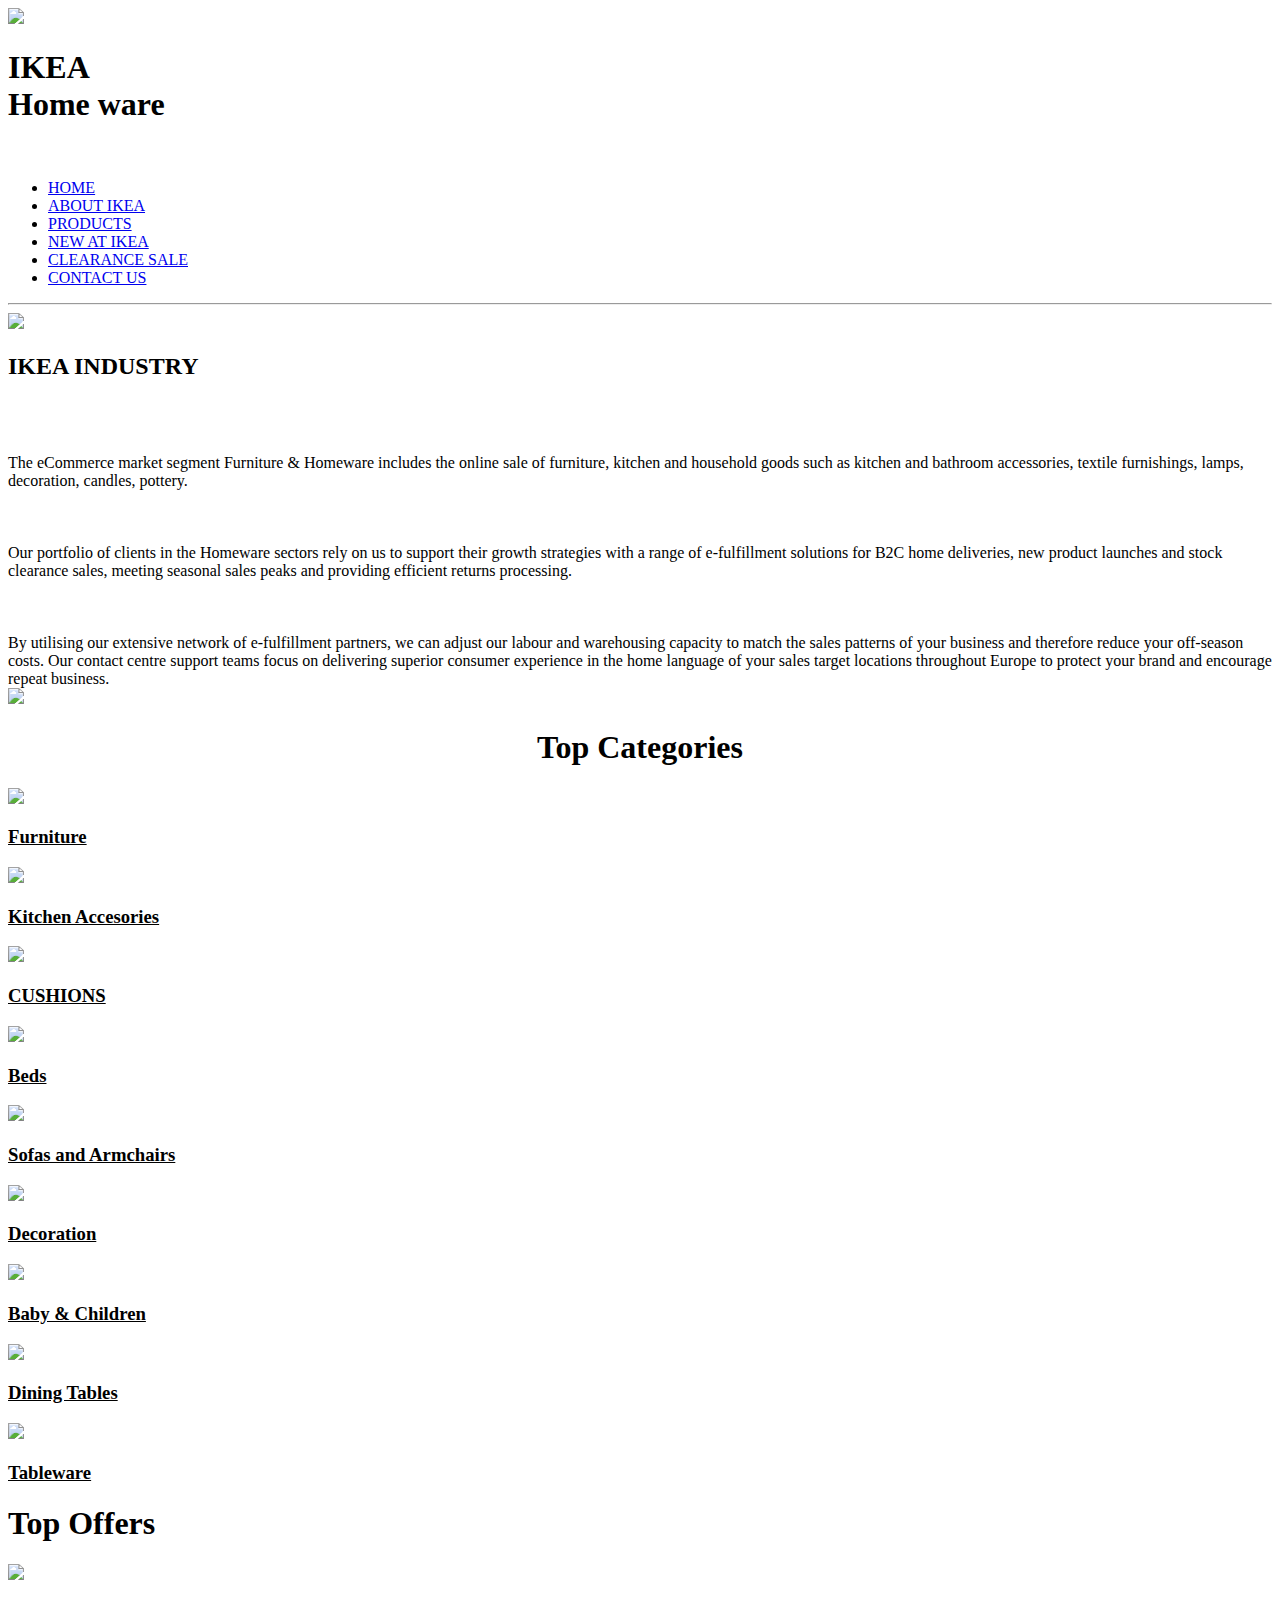
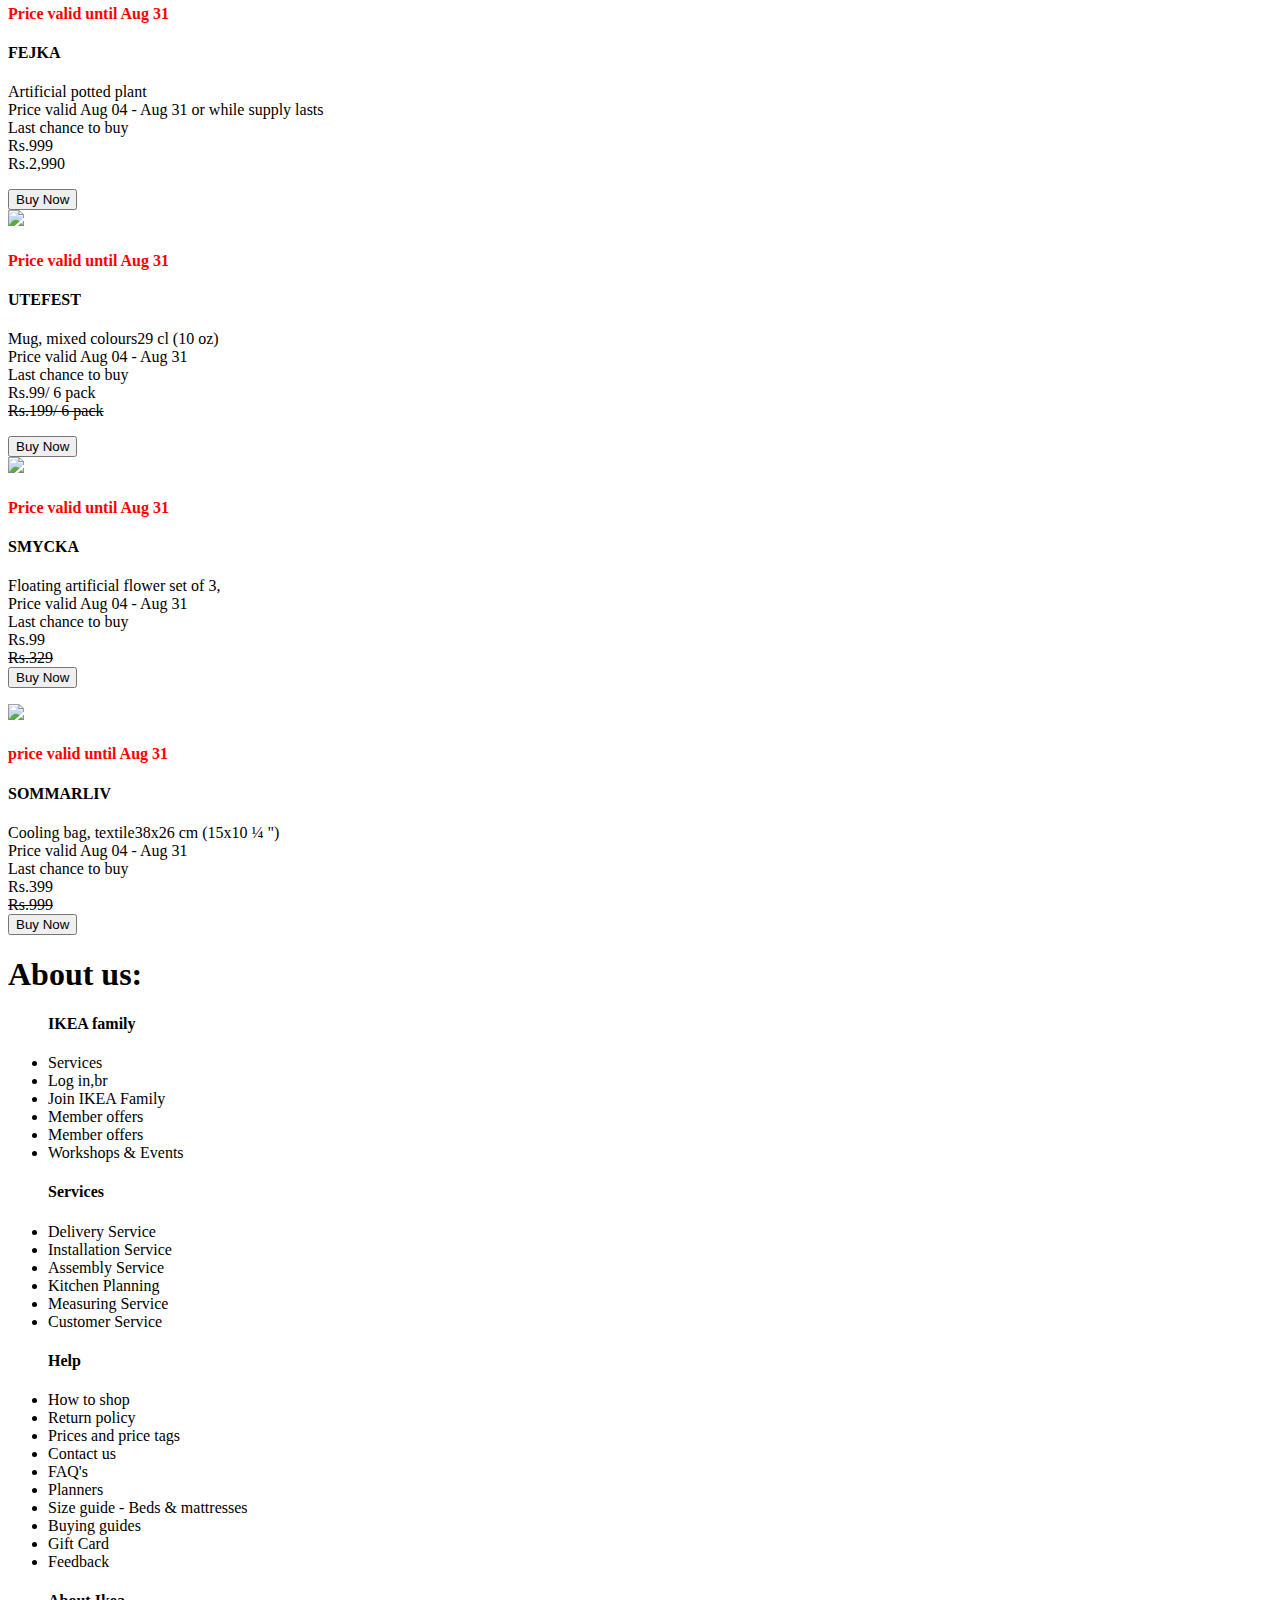
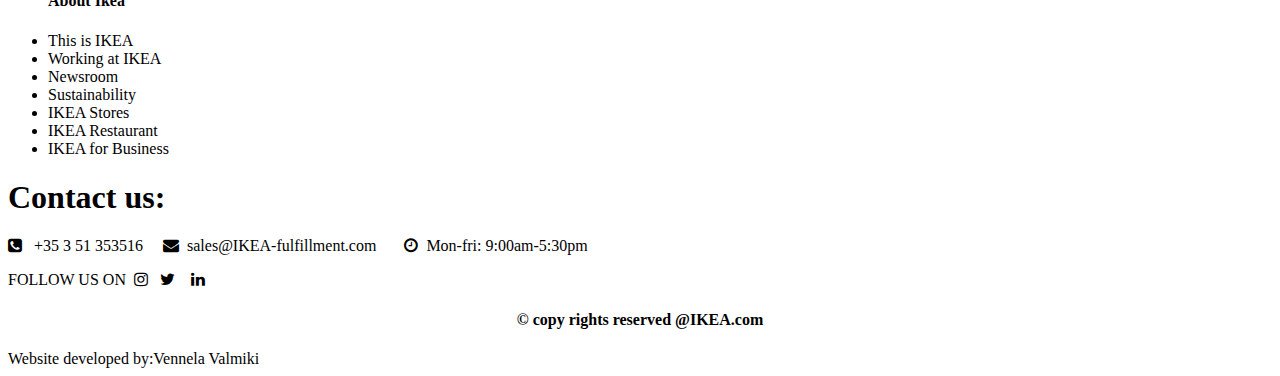
==== index.html @ 8fc07e14 "my mini project" ====
<!DOCTYPE html>
<html>
<head>
	<title>task11</title>
	<link rel="stylesheet" href="https://cdnjs.cloudflare.com/ajax/libs/font-awesome/4.7.0/css/font-awesome.min.css">
	<link rel="stylesheet" type="text/css" href="task11.css">
	<meta name="viewport" content="width=device-width, initial-scale=1.0">

	<header>
		<div class="form flexproperties">
			<div>
		<img src="https://upload.wikimedia.org/wikipedia/commons/thumb/c/c5/Ikea_logo.svg/1200px-Ikea_logo.svg.png">
			
			<p><h1>IKEA<br>Home ware</h1></p><br></div>
		</div>
	</header>
</head>
<body>
	<div class="navcontainer flexproperties"><nav>
	<ul>
  <li><a href="task11.html">HOME</a></li>
  <li><a href="task11b.html">ABOUT IKEA</a></li>
  <li><a href="task11c.html">PRODUCTS</a></li>
  <li><a href="task11d.html">NEW AT IKEA</a></li>
  <li><a href=" task11e.html"> CLEARANCE SALE</a></li>
  <li><a href="task11a.html">CONTACT US</a></li>
</ul>
</nav>
</div><hr>
<div class="container flexproperties">
 <img src="https://www.f4e-fulfillment.com/images/industries/homeware/homeware-headers.jpg">
</div>
<div class="actioncontianer flexproperties">
		<div class="mom">
	<h2>IKEA INDUSTRY</h2><br><br><br>
	The eCommerce market segment Furniture & Homeware includes the online sale of furniture, kitchen and household goods such as kitchen and bathroom accessories, textile furnishings, lamps, decoration, candles, pottery.<br><br><br><br>Our portfolio of clients in the Homeware sectors rely on us to support their growth strategies with a range of e-fulfillment solutions for B2C home deliveries, new product launches and stock clearance sales, meeting seasonal sales peaks and providing efficient returns processing.<br><br><br><br>
By utilising our extensive network of e-fulfillment partners, we can adjust our labour and warehousing capacity to match the sales patterns of your business and therefore reduce your off-season costs. Our contact centre support teams focus on delivering superior consumer experience in the home language of your sales target locations throughout Europe to protect your brand and encourage repeat business.</div>
<div class="dad">
	<img src="https://i.pinimg.com/564x/f2/1f/48/f21f482e9586b2c64c8fa50a25e06b8e.jpg">
	</div>

</div>
<h1 style="text-align: center;">Top Categories</h1>

<div class="fieldcontainer flexproperties">
	<div>
		<img src="https://i.pinimg.com/236x/58/23/0d/58230dc91c29a0e4dd1c8dab8f5af00c.jpg"><br><h3><u>Furniture</u></h3>
	</div>
			<div><img src="https://i.pinimg.com/236x/12/b7/2d/12b72d1c151d4eb450bf53ea0d3d60d1.jpg"><br><h3><u>Kitchen Accesories</u></h3></div>
			<div><img src="https://i.pinimg.com/236x/3b/15/27/3b1527965d1282cc372b0357d853f598.jpg"><h3><u>CUSHIONS</u></h3></div>
			<div><img src="https://www.ikea.com/images/beds-doublebeds-ikeabeds-fc986e413a132de53dc0201496614c9c.jpg?f=s"><br><h3><u>Beds</u></h3></div>
			<div><img src="https://www.ikea.com/images/sofa-sofas-ikea-sofasatikea-7330b8664c42d9189e67ac9336051d4a.jpg?f=s"><br><h3><u>Sofas and Armchairs</u></h3></div>
			<div><img src="https://www.ikea.com/images/decor-decors-decorations-ikea-ikeaindia-12fda5d85fd7088e0ffae11dd1f58bfe.jpg?f=s"><h3><u>Decoration</u></h3></div>
			<div><img src="https://www.ikea.com/images/baby-children-f16789216d40fac0f2aa0510f92dd81f.jpg?f=s"><br><h3><u>Baby & Children</u></h3></div>
			<div><img src="https://www.ikea.com/images/dining-diningable-ikea-ikeaindia-da69b765e5a2ed4bc2b176727f1380c3.jpg?f=s"><br><h3><u>Dining Tables</u></h3></div>
			<div><img src="https://www.ikea.com/images/eating-cutlery-ikea-ikeaindia-c32510d602ede1cc0681b2eda0e07edb.jpg?f=s"><br><h3><u>Tableware</u></h3></div>
	
	</div>
	<h1 style="text-align: left;">Top Offers</h1>
	<div class=" flexproperties offercontainer">
		<div><img src="https://www.ikea.com/in/en/images/products/fejka-artificial-potted-plant__0797065_PE766745_S5.JPG?f=s"><h4 style="color: red; text-align: left;">Price valid until Aug 31</h4>
			<h4 style="text-align: left;">FEJKA</h4><p>Artificial potted plant<br>

Price valid Aug 04 - Aug 31 or while supply lasts<br>
Last chance to buy<br>
<de>Rs.999<br></de>
Rs.2,990</p>
<button>Buy Now</button></div>
		
				
				<div><img src="https://www.ikea.com/in/en/images/products/utefest-mug__0809046_PE770933_S5.JPG?f=s"><h4 style="color: red; text-align: left;">Price valid until Aug 31</h4>
<h4 style="text-align: left;">UTEFEST</h4><p>
Mug, mixed colours29 cl (10 oz)<br>
Price valid Aug 04 - Aug 31 <br>
Last chance to buy<br>
Rs.99/ 6 pack<br>
<del>Rs.199/ 6 pack</del></p><button>Buy Now</button></div>
<div><img src="https://www.ikea.com/in/en/images/products/smycka-floating-artificial-flower-set-of-3__0817343_PE773969_S5.JPG?f=s"><h4 style="color: red; text-align: left;">Price valid until Aug 31</h4>
<h4 style="text-align: left;">SMYCKA</h4>

<p>Floating artificial flower set of 3,<br>
Price valid Aug 04 - Aug 31<br>
Last chance to buy<br>
Rs.99<br>
<del>Rs.329</del><br>
<button>Buy Now</button></p>
</div>
<div><img src="https://www.ikea.com/in/en/images/products/sommarliv-cooling-bag__0789735_PE764113_S5.JPG?f=s"><h4 style="color: red; text-align: left;">price valid until Aug 31</h4>
<h4 style="text-align: left;">SOMMARLIV</h4>
<p>Cooling bag, textile38x26 cm (15x10 ¼ ")<br>
Price valid Aug 04 - Aug 31 <br>
Last chance to buy<br>
Rs.399<br>
<del>Rs.999</del><br>
<button>Buy Now</button></p></div>
	</div>
	<div class="formcontainer flexproperties"><h1 style="text-align: left;">About us:</h1>
		<div>
		
			<ul>
				<h4>IKEA family</h4>
				<li>Services</li>
			<li>Log in,br</li>
			<li>Join IKEA Family<br></li>
			<li>Member offers<br></li>
			<li>Member offers<br></li>
			<li>Workshops & Events</li>
			</ul>
	
<ul><h4>Services</h4>
	<li>Delivery Service<br></li>
<li>Installation Service<br></li>
<li>Assembly Service<br></li>
<li>Kitchen Planning<br></li>
<li>Measuring Service<br></li>
<li>Customer Service</li>
</ul>
<ul><h4>Help</h4>
	<li>How to shop<br></li>
<li>Return policy</li>
<li>Prices and price tags<br></li>
<li>Contact us<br></li>
<li>FAQ's<br></li>
<li>Planners<br></li>
<li>Size guide - Beds & mattresses<br></li>
<li>Buying guides<br></li>
<li>Gift Card<br></li>
<li>Feedback</li>
</ul>
<ul><h4>About Ikea</h4>
	<li>This is IKEA<br></li>
<li>Working at IKEA<br></li>
<li>Newsroom<br></li>
<li>Sustainability<br></li>
<li>IKEA Stores<br></li>
<li>IKEA Restaurant<br></li>
<li>IKEA for Business</li></ul>
</div>
</div>
<h1 style="text-align: left;">Contact us:</h1>
	<div class="contactcontainer flexproperties">
		<div><p><i class="fa fa-phone-square" aria-hidden="true"></i>&nbsp;&nbsp;&nbsp;+35 3 51 353516&nbsp;&nbsp;&nbsp;&nbsp;
				<i class="fa fa-envelope" aria-hidden="true"></i>&nbsp;&nbsp;sales@IKEA-fulfillment.com&nbsp;&nbsp;&nbsp;&nbsp;&nbsp;&nbsp;
				<i class="fa fa-clock-o" aria-hidden="true"></i>&nbsp;&nbsp;Mon-fri: 9:00am-5:30pm&nbsp;&nbsp;&nbsp;&nbsp;&nbsp;&nbsp;</p>
			

	<p>FOLLOW US ON&nbsp;&nbsp;<i class="fa fa-instagram fa=3x" aria-hidden="true"></i>&nbsp;&nbsp;
	<i class="fa fa-twitter" aria-hidden="true"></i>&nbsp;&nbsp;&nbsp;
	
	<i class="fa fa-linkedin" aria-hidden="true"></i>&nbsp;&nbsp;&nbsp;</p>


</div>
</div>
<footer><h4 style="text-align: center;">&copy copy rights reserved @IKEA.com</h4> Website developed by:Vennela Valmiki</footer>

</body>
</html>
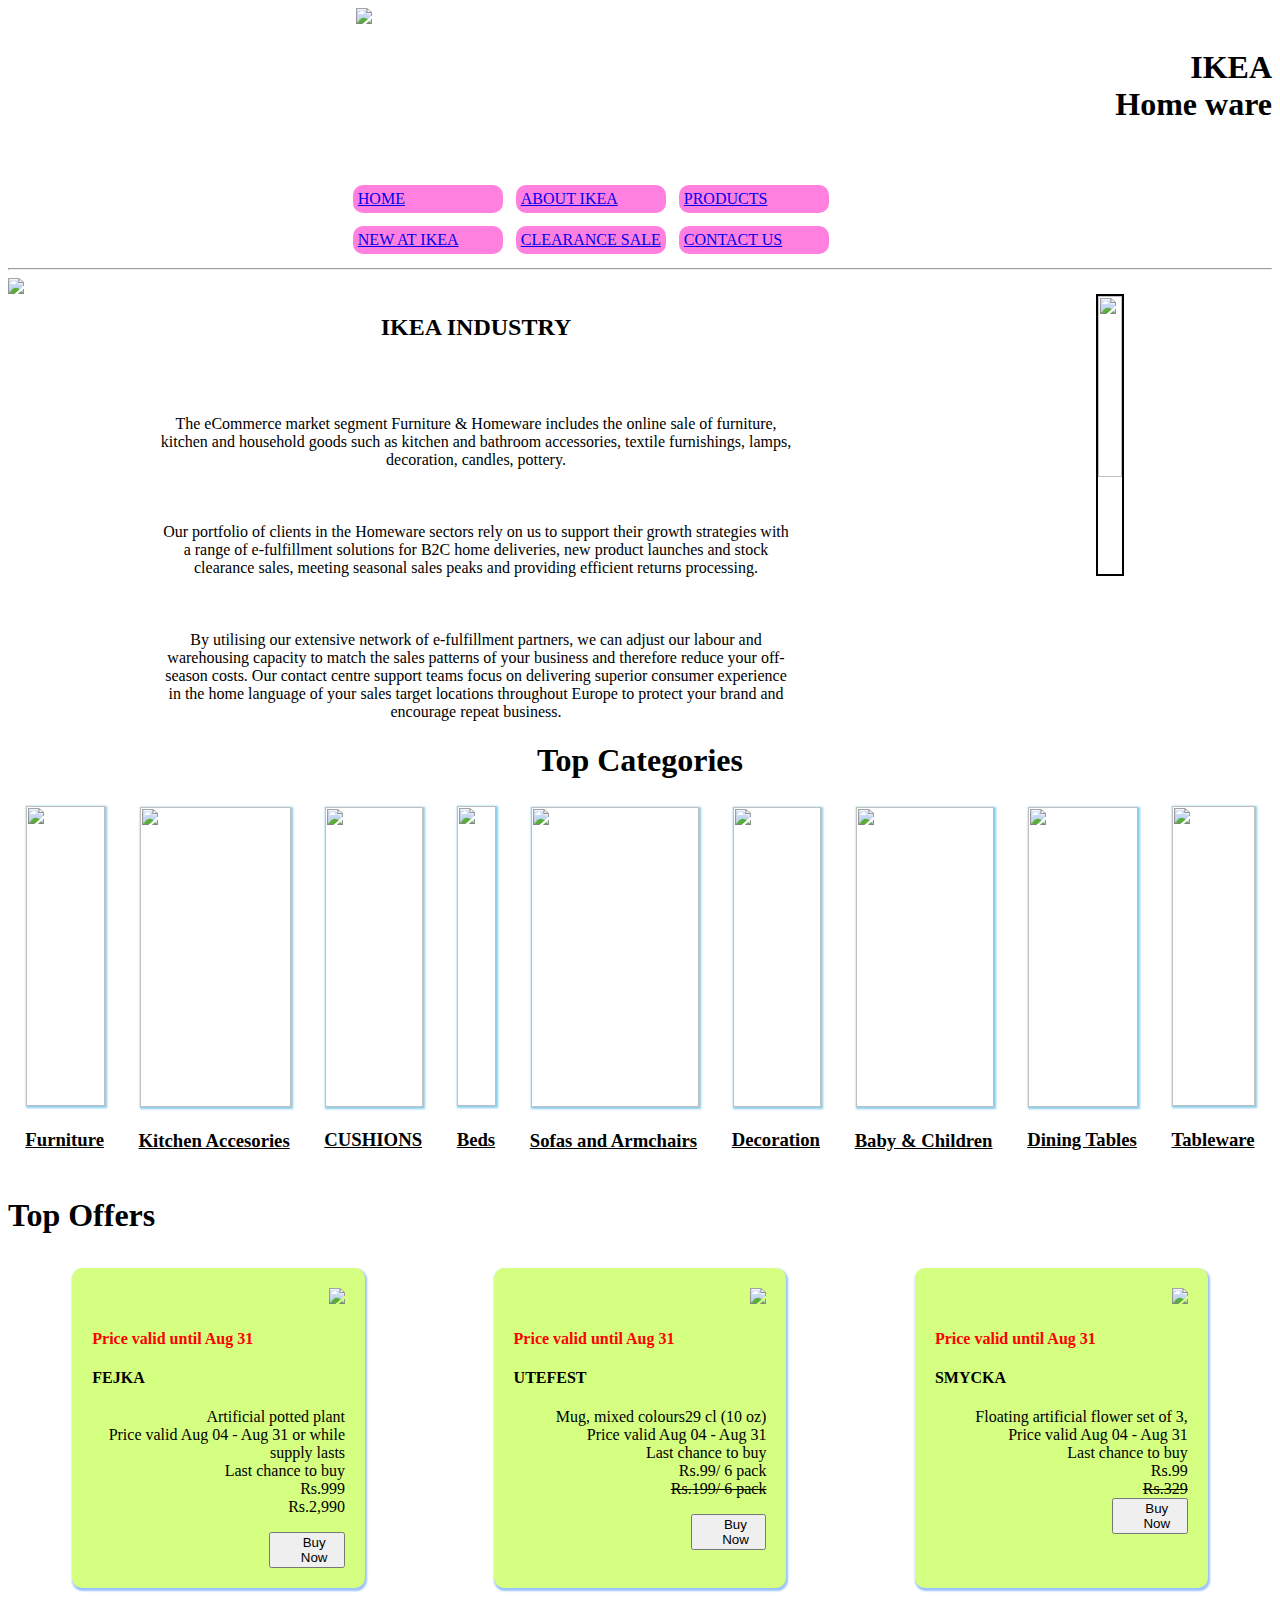
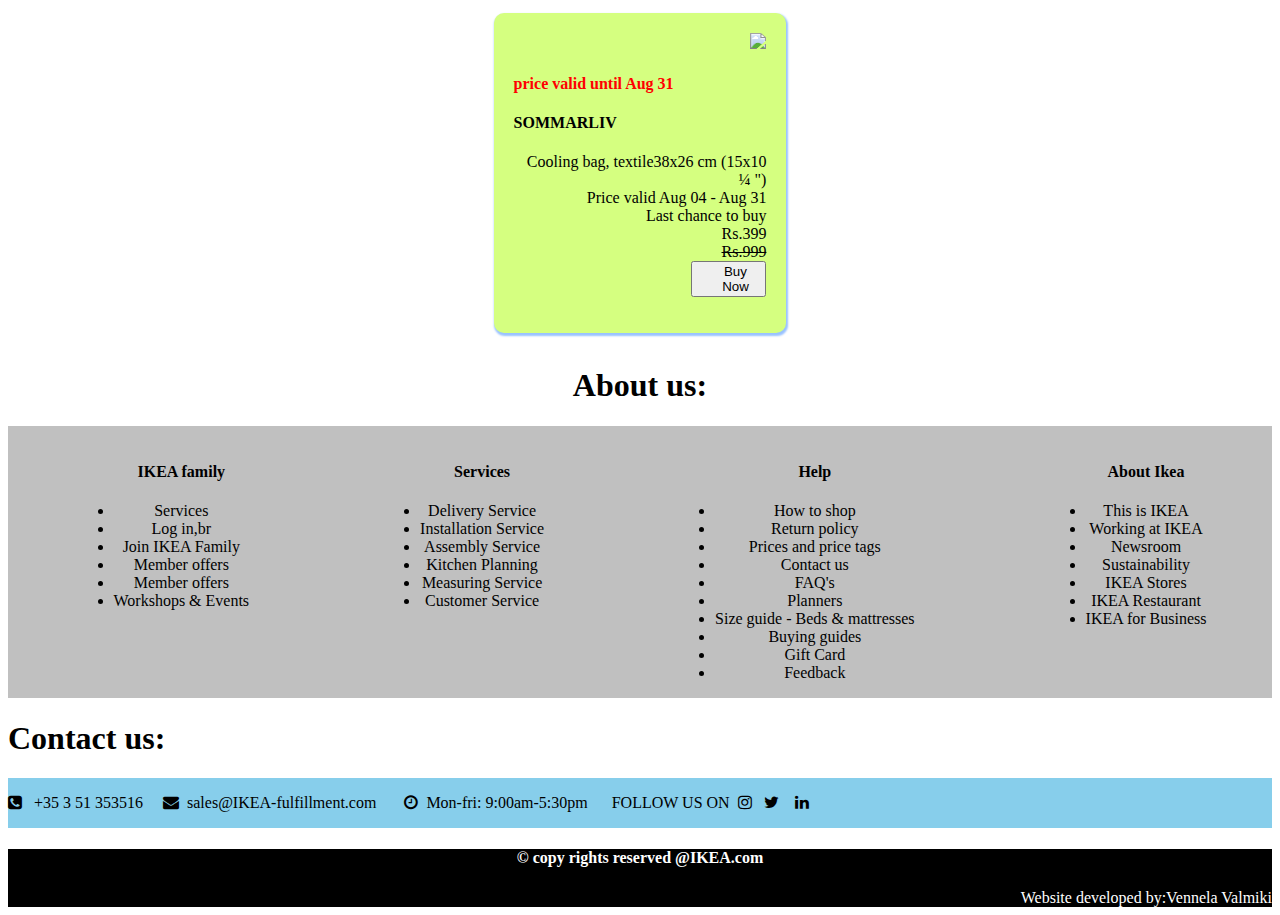
==== commit 77f425c8: "css link" ====
--- a/index.html
+++ b/index.html
@@ -3,7 +3,7 @@
 <head>
 	<title>task11</title>
 	<link rel="stylesheet" href="https://cdnjs.cloudflare.com/ajax/libs/font-awesome/4.7.0/css/font-awesome.min.css">
-	<link rel="stylesheet" type="text/css" href="task11.css">
+	<link rel="stylesheet" type="text/css" href="css.css">
 	<meta name="viewport" content="width=device-width, initial-scale=1.0">
 
 	<header>
@@ -155,4 +155,4 @@
 <footer><h4 style="text-align: center;">&copy copy rights reserved @IKEA.com</h4> Website developed by:Vennela Valmiki</footer>
 
 </body>
-</html>+</html>
--- a/css.css
+++ b/css.css
@@ -0,0 +1,187 @@
+body{
+	background-color: grey;
+	background-size: cover;
+	background-image: url([data-uri]);
+	-ms-background-size:cover;
+-o-background-size:cover; 
+-moz-background-size:cover;
+-webkit-background-size:cover;
+}
+.flexproperties{
+	display: flex;
+	flex-direction: row;
+	flex-wrap: wrap;
+	justify-content: space-around;
+}
+.form div{
+border: 0px solid silver;
+width: 100%;
+color: black;
+text-align: right; 
+
+}
+.form img{text-align: left;
+width: 250px;
+padding-right: 900px;
+
+
+}
+.container img{
+	width: 100%;
+}
+.navcontainer li{float: left;
+	color: white;
+	display: inline-flex;
+	flex-wrap: wrap;
+border: 0px none black;
+width: 24%;
+margin: 1%;
+background-color: #ff80df;
+border-radius: 10px;
+
+ }
+ 
+.navcontainer a{padding: 5px;
+ background-color: blue
+  color: white;
+  text-align: center;
+}
+.actioncontianer {width: 100%; height: 50%;
+text-align: center;
+}
+.mom{width: 50%;
+text-align: center;} 
+
+.fieldcontainer {
+	width: 100%;
+	height: auto;
+	text-align: center;
+	align-content: flex-start;
+	display: flex;
+	flex-direction: row;
+    flex-wrap: wrap;
+    justify-content: space-around;
+}
+.dad img{border:2px solid black; 
+width: 100%;height: 65%;
+margin-top: 2%;}
+.fieldcontainer div{
+	margin: 5px;
+	max-width: 350px;
+	
+
+}
+.fieldcontainer div img{ 
+	margin:1%;
+    width: 100%;
+	height: 300px;
+	box-shadow: 1px 1px 2px 1px skyblue;
+    }
+.fieldcontainer div img:hover{width: 90%;
+	transition: all 1s ease; 
+	opacity: 1;
+}
+	
+	
+.fieldcontainer div h3{text-align: center;
+}
+.offercontainer{
+	width: 100%;
+
+	display: flex;
+flex-direction: row;
+flex-wrap: wrap;
+justify-content: space-around;
+	
+}
+.offercontainer div {text-align: right;
+	border: 2px none blue;
+	width: 20%;
+	margin: 1%;
+	padding: 20px;
+	background-color: #d5ff80;
+	color: black;
+	border-radius: 10px;
+	box-shadow: 1px 2px 2px 1px  #99c2ff;
+
+}
+.offercontainer div button{
+	width: 30%;
+	padding-left: 20px;
+}
+
+.offercontainer div img{width: 100%;
+}
+.offercontainer div img:hover{
+	width: 90%;
+	transition: all 2s ease;
+}
+.formcontainer div{background-color: silver;
+	color: black;
+	border-radius: 1px solid skyblue;
+	text-align: center;
+	
+	display: flex;
+	flex-direction: row;
+	justify-content: space-around;
+	width: 100%;
+
+}
+.contactcontainer div{text-align: left;
+	background-color: skyblue;
+	color: black;
+	display: flex;
+	flex-direction: row;
+	width: 100%;
+}
+footer{text-align: right;
+	width: 100%;
+	background-color: black;
+	color: white;
+}
+@media only screen and (min-width: 320px) and (max-width: 767px){
+	.form div{width: 100%; flex-direction: column;}
+	.container{width: 100%; flex-direction: column;}
+	.actioncontainer div{width: 100%; flex-direction: column;}
+	.lap div{width: 100%; flex-direction: column;}
+	.home div{width: 100%; flex-direction: row;}
+	.actioncontainer div img{width: 95%; flex-direction: column;}
+	.fieldcontainer div{width: 100%; flex-direction: column;}
+	.navcontainer li{width: 95%; flex-direction: column;}
+	.offercontainer div{width: 90%; flex-direction: column;}
+	.formcontainer div{width: 98%; flex-direction: column;}
+	.contactcontainer div{width: 100%; flex-direction: column;}
+	footer{width: 100%; flex-direction: column;}
+}
+
+@media only screen and (min-width: 768px) and (max-width: 1023px){
+	.form div{width: 50%; flex-direction: column;}
+	.container{width: 30%; flex-direction: column;}
+	.actioncontainer div{width: 50%; flex-direction: column;}
+	.lap div{width: 100%; flex-direction: column;}
+	.home div{width: 100%; flex-direction: row;}
+	.actioncontainer div img{width: 100%; flex-direction: column;}
+	.fieldcontainer div{width: 100%; flex-direction: column;}
+	.navcontainer li{width: 100%; flex-direction: column;}
+	.offercontainer div{width: 100%;  flex-direction: column;}
+	.formcontainer div{width: 100%; flex-direction: column;}
+	.contactcontainer div{width: 100%; flex-direction: column;}
+	footer{width: 100%; flex-direction: column;}
+}
+
+
+
+
+
+
+
+
+
+
+
+
+
+
+
+
+
